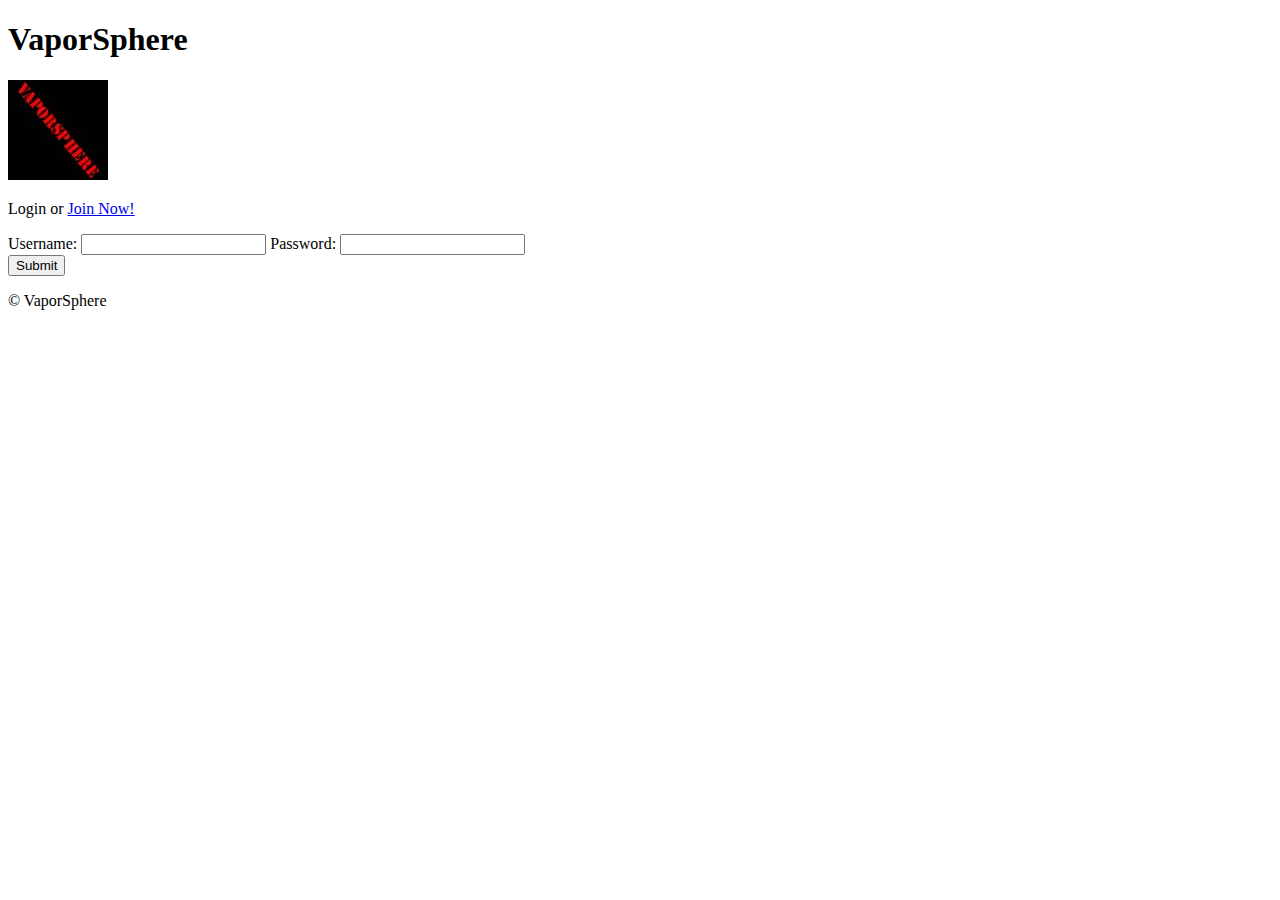
==== Little_Patrick_project/LtName_FName_PWA2/index.html @ a6fff6b2 "Finished wk1 assignments and wk1 project" ====
<!doctype html>  

<!--
	This is the main index of the application
	
	All your script tags should be at the bottom of this file
	
	The only html element in the body is the container div
	Your code should load your page templates into the container
-->

<html lang="en">
<!----------------------------------------------------HEAD------------------------------------------------------------->
<head>

	<meta charset="utf-8">
	<meta http-equiv="X-UA-Compatible" content="IE=edge,chrome=1">
	
	<title>VaporSphere</title>
	<meta name="description" content="">
	<meta name="author" content="">
	
	<!--  Mobile viewport optimized: j.mp/bplateviewport -->
	<meta name="viewport" content="width=device-width, initial-scale=1.0">
	
	<!-- CSS concatenated and minified via ant build script-->
	<link rel="stylesheet" href="css/style.css?v=1">
	<!-- end CSS-->
	
</head>
<!----------------------------------------------------BODY------------------------------------------------------------->
<body>
<!----------------------------------------------------HEADER----------------------------------------------------------->
    <header>
        <h1>VaporSphere</h1>
        <img src ="images/logo.jpg">
        <p>Login or <a href="register.html">Join Now!</a></p>
        <form>
            Username:
            <input type="text" name="username">
            Password:
            <input type="text" name="password">
        </form>
        <form action="admin.html">
            <input type="submit" value="Submit">
        </form>
    </header>
<!----------------------------------------------------CONTAINER-------------------------------------------------------->
	<div id="container">

	</div>
<!----------------------------------------------------FOOTER----------------------------------------------------------->
	<footer>
        <p>&copy VaporSphere</p>
	</footer>
<!----------------------------------------------------JAVASCRIPT------------------------------------------------------->
	<!-- jquery -->
	<script src="//ajax.googleapis.com/ajax/libs/jquery/1.11.0/jquery.min.js"></script>
	<!-- plugins -->

	
	<!-- main -->
	<script type="text/javascript" src="js/main.js"></script>
  
</body>
</html>
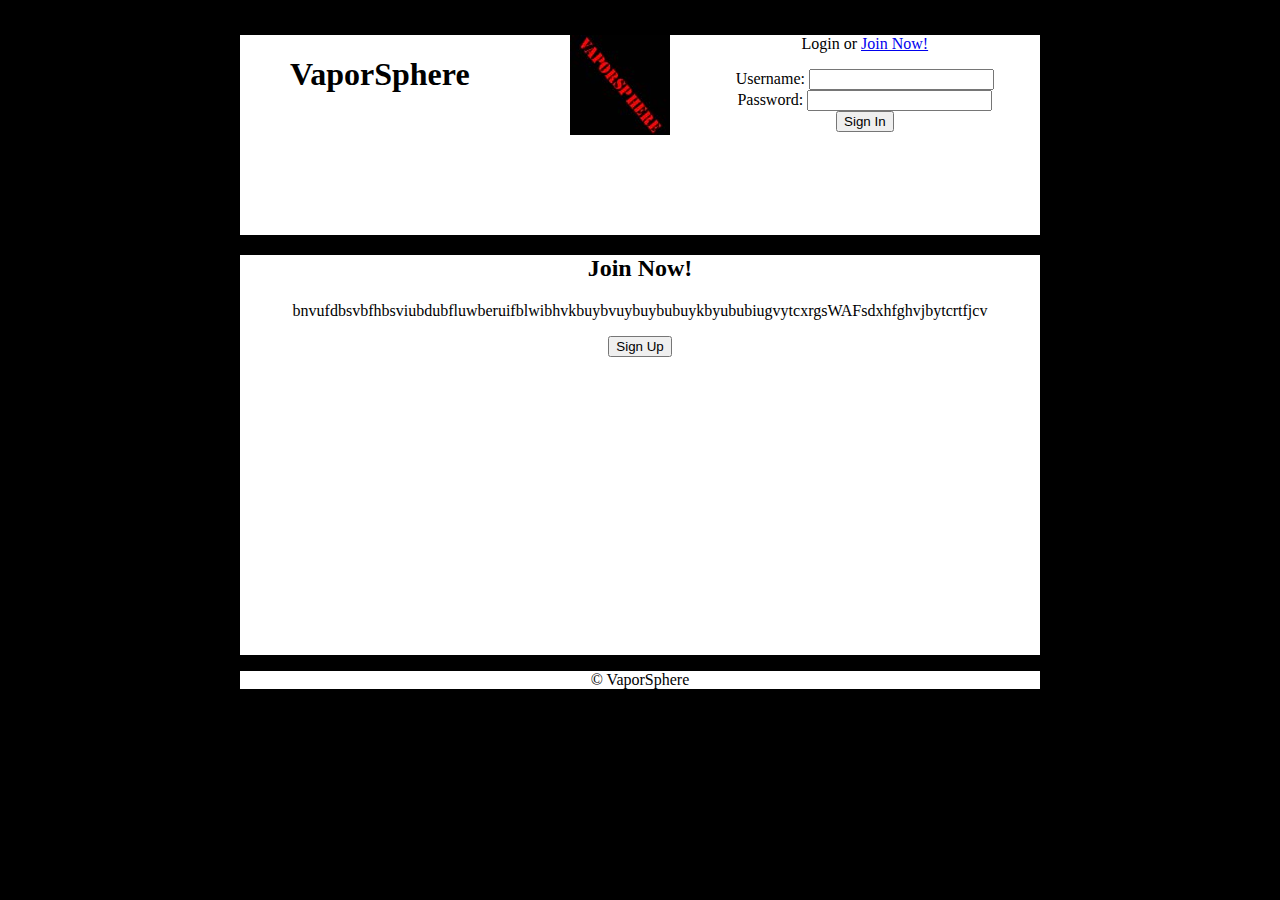
==== commit 9e759dbb: "Completed wk2 screenshot and project" ====
--- a/Little_Patrick_project/LtName_FName_PWA2/index.html
+++ b/Little_Patrick_project/LtName_FName_PWA2/index.html
@@ -1,4 +1,5 @@
-<!doctype html>  
+<!-------------------------------------VaporSphere Patrick Little------------------------------------------------------>
+<!doctype html>
 
 <!--
 	This is the main index of the application
@@ -33,28 +34,37 @@
 <!----------------------------------------------------HEADER----------------------------------------------------------->
     <header>
         <h1>VaporSphere</h1>
-        <img src ="images/logo.jpg">
+        <img src ="images/logo.jpg" id="logo">
         <p>Login or <a href="register.html">Join Now!</a></p>
-        <form>
-            Username:
-            <input type="text" name="username">
-            Password:
-            <input type="text" name="password">
-        </form>
-        <form action="admin.html">
-            <input type="submit" value="Submit">
-        </form>
+        <div id ="login">
+            <form id="loginForm">
+                <label>Username:</label>
+                <input type="text" name="signinButton" id="User" class="masterTooltip" title="Please enter a username" required /><br>
+                <label>Password:</label>
+                <input type="text" name="signinButton" id="pass" class="masterTooltip" title="Please enter a password" required /><br>
+                <form action="admin.html" id="button">
+                    <input name="signinButton" type="button" id="signinButton" value="Sign In">
+                </form>
+            </form>
+
+        </div>
     </header>
 <!----------------------------------------------------CONTAINER-------------------------------------------------------->
-	<div id="container">
+    <div id="cta">
+        <h2>Join Now!</h2>
+        <p>
+            bnvufdbsvbfhbsviubdubfluwberuifblwibhvkbuybvuybuybubuykbyububiugvytcxrgsWAFsdxhfghvjbytcrtfjcv
+        </p>
+        <input name="regButton" type="button" value="Sign Up" title="Join Today!" class="masterTooltip">
+    </div>
 
-	</div>
 <!----------------------------------------------------FOOTER----------------------------------------------------------->
 	<footer>
         <p>&copy VaporSphere</p>
 	</footer>
 <!----------------------------------------------------JAVASCRIPT------------------------------------------------------->
 	<!-- jquery -->
+    <div id="tooltipBox">student</div>
 	<script src="//ajax.googleapis.com/ajax/libs/jquery/1.11.0/jquery.min.js"></script>
 	<!-- plugins -->
 
--- a/Little_Patrick_project/LtName_FName_PWA2/css/style.css
+++ b/Little_Patrick_project/LtName_FName_PWA2/css/style.css
@@ -0,0 +1,50 @@
+/**************************************************Body****************************************************************/
+body{
+    max-width: 800px;
+    background-color: black;
+    margin: 35px;
+    text-align: center;
+    margin-left: auto;
+    margin-right: auto;
+
+}
+/**************************************************CTA*****************************************************************/
+#cta{
+    width: 100%;
+    height:400px;
+    background-color: white;
+}
+/**************************************************Header**************************************************************/
+header{
+    width: 100%;
+    height: 200px;
+    background-color: white;
+
+}
+/**************************************************Footer**************************************************************/
+footer{
+    width: 100%;
+    background-color:white;
+}
+/**************************************************Logo****************************************************************/
+#logo{
+    float: left;
+    padding-right: 20px;
+}
+/**************************************************Heading 1***********************************************************/
+h1{
+    float: left;
+    padding-right: 100px;
+    padding-left: 50px;
+}
+/**************************************************ToolTip*************************************************************/
+.toolTip{
+    display:none;
+    position: absolute;
+    border: 1px solid #333;
+    background-color: black;
+    border-radius: 5px;
+    padding: 10px;
+    color:red;
+
+}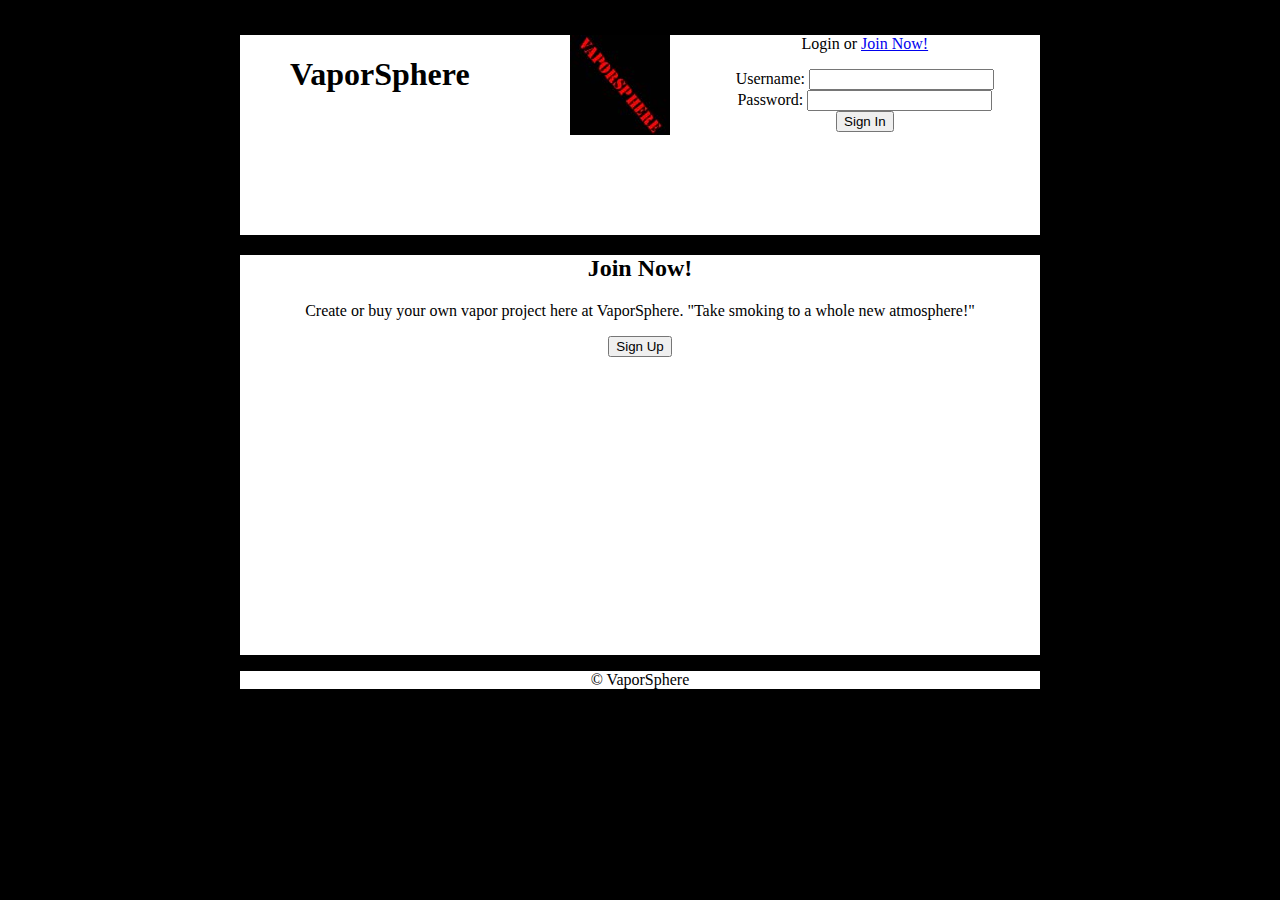
==== commit 486c5d0b: "Finished Project week 4" ====
--- a/Little_Patrick_project/LtName_FName_PWA2/index.html
+++ b/Little_Patrick_project/LtName_FName_PWA2/index.html
@@ -26,6 +26,7 @@
 	
 	<!-- CSS concatenated and minified via ant build script-->
 	<link rel="stylesheet" href="css/style.css?v=1">
+    <link rel="stylesheet" href="jquery.ui/css/ui-lightness/jquery-ui-1.10.4.custom.min.css">
 	<!-- end CSS-->
 	
 </head>
@@ -39,12 +40,12 @@
         <div id ="login">
             <form id="loginForm">
                 <label>Username:</label>
-                <input type="text" name="signinButton" id="User" class="masterTooltip" title="Please enter a username" required /><br>
+                <input type="text" name="signinButton" id="user" class="masterTooltip" title="Please enter a username" required /><br>
                 <label>Password:</label>
                 <input type="text" name="signinButton" id="pass" class="masterTooltip" title="Please enter a password" required /><br>
-                <form action="admin.html" id="button">
-                    <input name="signinButton" type="button" id="signinButton" value="Sign In">
-                </form>
+
+                    <input name="signinButton" type="button" id="signinButton" value="Sign In"/>
+
             </form>
 
         </div>
@@ -53,9 +54,9 @@
     <div id="cta">
         <h2>Join Now!</h2>
         <p>
-            bnvufdbsvbfhbsviubdubfluwberuifblwibhvkbuybvuybuybubuykbyububiugvytcxrgsWAFsdxhfghvjbytcrtfjcv
+            Create or buy your own vapor project here at VaporSphere. "Take smoking to a whole new atmosphere!"
         </p>
-        <input name="regButton" type="button" value="Sign Up" title="Join Today!" class="masterTooltip">
+        <input name="regButton" type="button" value="Sign Up" title="Join Today!" class="masterTooltip" id="signUp">
     </div>
 
 <!----------------------------------------------------FOOTER----------------------------------------------------------->
